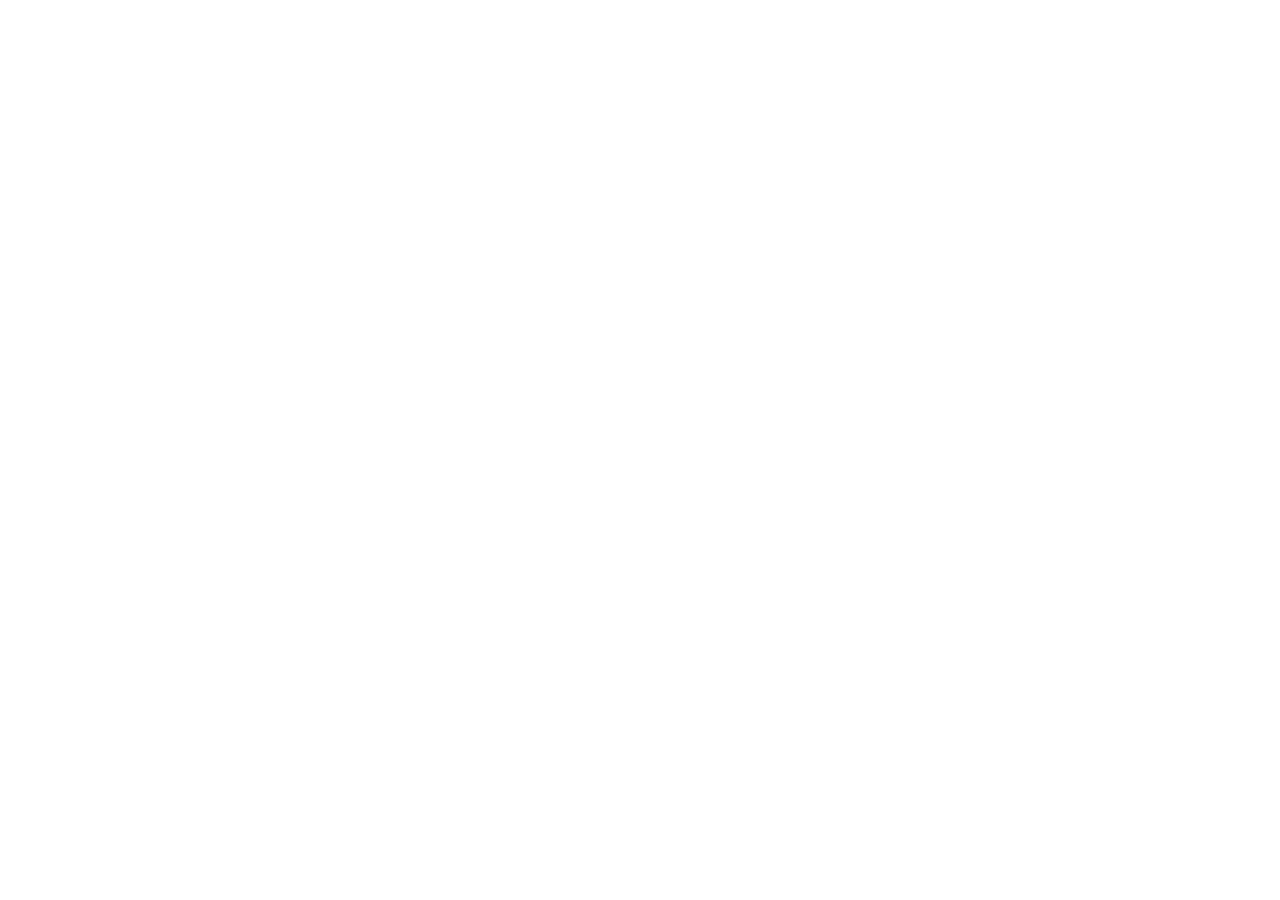
==== to_do_list/index.html @ 62708c7a "add todo project" ====
<!doctype html><html lang="en"><head><meta charset="utf-8"><link rel="shortcut icon" href="/favicon.ico"><meta name="viewport" content="width=device-width,initial-scale=1,shrink-to-fit=no"><meta name="theme-color" content="#000000"><link rel="manifest" href="/manifest.json"><title>React App</title><link href="/static/css/1.d0165e60.chunk.css" rel="stylesheet"><link href="/static/css/main.bca82470.chunk.css" rel="stylesheet"></head><body><noscript>You need to enable JavaScript to run this app.</noscript><div id="root"></div><script>!function(l){function e(e){for(var r,t,n=e[0],o=e[1],u=e[2],f=0,i=[];f<n.length;f++)t=n[f],p[t]&&i.push(p[t][0]),p[t]=0;for(r in o)Object.prototype.hasOwnProperty.call(o,r)&&(l[r]=o[r]);for(s&&s(e);i.length;)i.shift()();return c.push.apply(c,u||[]),a()}function a(){for(var e,r=0;r<c.length;r++){for(var t=c[r],n=!0,o=1;o<t.length;o++){var u=t[o];0!==p[u]&&(n=!1)}n&&(c.splice(r--,1),e=f(f.s=t[0]))}return e}var t={},p={2:0},c=[];function f(e){if(t[e])return t[e].exports;var r=t[e]={i:e,l:!1,exports:{}};return l[e].call(r.exports,r,r.exports,f),r.l=!0,r.exports}f.m=l,f.c=t,f.d=function(e,r,t){f.o(e,r)||Object.defineProperty(e,r,{enumerable:!0,get:t})},f.r=function(e){"undefined"!=typeof Symbol&&Symbol.toStringTag&&Object.defineProperty(e,Symbol.toStringTag,{value:"Module"}),Object.defineProperty(e,"__esModule",{value:!0})},f.t=function(r,e){if(1&e&&(r=f(r)),8&e)return r;if(4&e&&"object"==typeof r&&r&&r.__esModule)return r;var t=Object.create(null);if(f.r(t),Object.defineProperty(t,"default",{enumerable:!0,value:r}),2&e&&"string"!=typeof r)for(var n in r)f.d(t,n,function(e){return r[e]}.bind(null,n));return t},f.n=function(e){var r=e&&e.__esModule?function(){return e.default}:function(){return e};return f.d(r,"a",r),r},f.o=function(e,r){return Object.prototype.hasOwnProperty.call(e,r)},f.p="/";var r=window.webpackJsonp=window.webpackJsonp||[],n=r.push.bind(r);r.push=e,r=r.slice();for(var o=0;o<r.length;o++)e(r[o]);var s=n;a()}([])</script><script src="/static/js/1.0195ec8a.chunk.js"></script><script src="/static/js/main.5622afb9.chunk.js"></script></body></html>
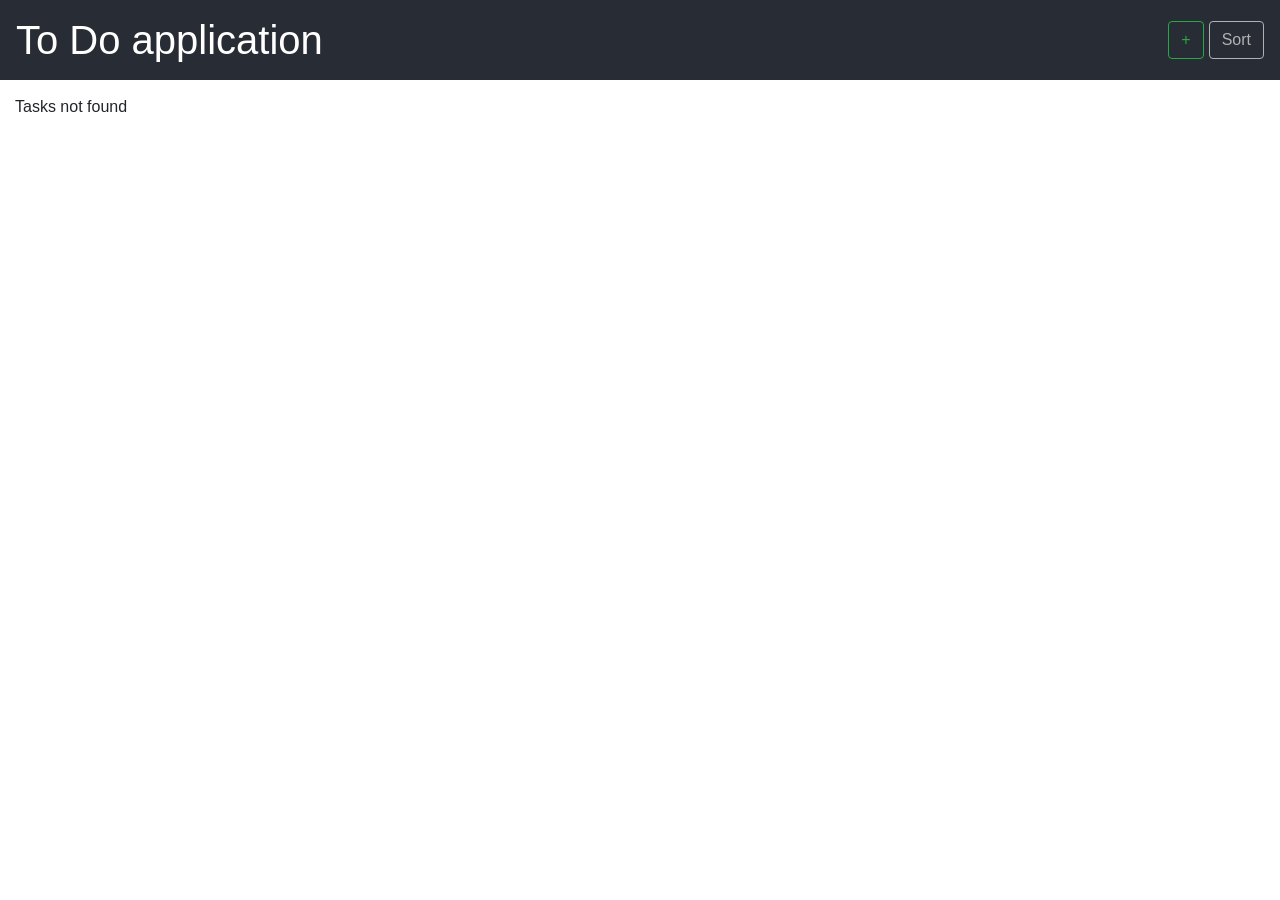
==== commit 2773e9ea: "fix" ====
--- a/to_do_list/index.html
+++ b/to_do_list/index.html
@@ -1 +1 @@
-<!doctype html><html lang="en"><head><meta charset="utf-8"><link rel="shortcut icon" href="/favicon.ico"><meta name="viewport" content="width=device-width,initial-scale=1,shrink-to-fit=no"><meta name="theme-color" content="#000000"><link rel="manifest" href="/manifest.json"><title>React App</title><link href="/static/css/1.d0165e60.chunk.css" rel="stylesheet"><link href="/static/css/main.bca82470.chunk.css" rel="stylesheet"></head><body><noscript>You need to enable JavaScript to run this app.</noscript><div id="root"></div><script>!function(l){function e(e){for(var r,t,n=e[0],o=e[1],u=e[2],f=0,i=[];f<n.length;f++)t=n[f],p[t]&&i.push(p[t][0]),p[t]=0;for(r in o)Object.prototype.hasOwnProperty.call(o,r)&&(l[r]=o[r]);for(s&&s(e);i.length;)i.shift()();return c.push.apply(c,u||[]),a()}function a(){for(var e,r=0;r<c.length;r++){for(var t=c[r],n=!0,o=1;o<t.length;o++){var u=t[o];0!==p[u]&&(n=!1)}n&&(c.splice(r--,1),e=f(f.s=t[0]))}return e}var t={},p={2:0},c=[];function f(e){if(t[e])return t[e].exports;var r=t[e]={i:e,l:!1,exports:{}};return l[e].call(r.exports,r,r.exports,f),r.l=!0,r.exports}f.m=l,f.c=t,f.d=function(e,r,t){f.o(e,r)||Object.defineProperty(e,r,{enumerable:!0,get:t})},f.r=function(e){"undefined"!=typeof Symbol&&Symbol.toStringTag&&Object.defineProperty(e,Symbol.toStringTag,{value:"Module"}),Object.defineProperty(e,"__esModule",{value:!0})},f.t=function(r,e){if(1&e&&(r=f(r)),8&e)return r;if(4&e&&"object"==typeof r&&r&&r.__esModule)return r;var t=Object.create(null);if(f.r(t),Object.defineProperty(t,"default",{enumerable:!0,value:r}),2&e&&"string"!=typeof r)for(var n in r)f.d(t,n,function(e){return r[e]}.bind(null,n));return t},f.n=function(e){var r=e&&e.__esModule?function(){return e.default}:function(){return e};return f.d(r,"a",r),r},f.o=function(e,r){return Object.prototype.hasOwnProperty.call(e,r)},f.p="/";var r=window.webpackJsonp=window.webpackJsonp||[],n=r.push.bind(r);r.push=e,r=r.slice();for(var o=0;o<r.length;o++)e(r[o]);var s=n;a()}([])</script><script src="/static/js/1.0195ec8a.chunk.js"></script><script src="/static/js/main.5622afb9.chunk.js"></script></body></html>+<!doctype html><html lang="en"><head><meta charset="utf-8"><link rel="shortcut icon" href="/favicon.ico"><meta name="viewport" content="width=device-width,initial-scale=1,shrink-to-fit=no"><meta name="theme-color" content="#000000"><link rel="manifest" href="/manifest.json"><title>React App</title><link href="static/css/1.d0165e60.chunk.css" rel="stylesheet"><link href="static/css/main.bca82470.chunk.css" rel="stylesheet"></head><body><noscript>You need to enable JavaScript to run this app.</noscript><div id="root"></div><script>!function(l){function e(e){for(var r,t,n=e[0],o=e[1],u=e[2],f=0,i=[];f<n.length;f++)t=n[f],p[t]&&i.push(p[t][0]),p[t]=0;for(r in o)Object.prototype.hasOwnProperty.call(o,r)&&(l[r]=o[r]);for(s&&s(e);i.length;)i.shift()();return c.push.apply(c,u||[]),a()}function a(){for(var e,r=0;r<c.length;r++){for(var t=c[r],n=!0,o=1;o<t.length;o++){var u=t[o];0!==p[u]&&(n=!1)}n&&(c.splice(r--,1),e=f(f.s=t[0]))}return e}var t={},p={2:0},c=[];function f(e){if(t[e])return t[e].exports;var r=t[e]={i:e,l:!1,exports:{}};return l[e].call(r.exports,r,r.exports,f),r.l=!0,r.exports}f.m=l,f.c=t,f.d=function(e,r,t){f.o(e,r)||Object.defineProperty(e,r,{enumerable:!0,get:t})},f.r=function(e){"undefined"!=typeof Symbol&&Symbol.toStringTag&&Object.defineProperty(e,Symbol.toStringTag,{value:"Module"}),Object.defineProperty(e,"__esModule",{value:!0})},f.t=function(r,e){if(1&e&&(r=f(r)),8&e)return r;if(4&e&&"object"==typeof r&&r&&r.__esModule)return r;var t=Object.create(null);if(f.r(t),Object.defineProperty(t,"default",{enumerable:!0,value:r}),2&e&&"string"!=typeof r)for(var n in r)f.d(t,n,function(e){return r[e]}.bind(null,n));return t},f.n=function(e){var r=e&&e.__esModule?function(){return e.default}:function(){return e};return f.d(r,"a",r),r},f.o=function(e,r){return Object.prototype.hasOwnProperty.call(e,r)},f.p="/";var r=window.webpackJsonp=window.webpackJsonp||[],n=r.push.bind(r);r.push=e,r=r.slice();for(var o=0;o<r.length;o++)e(r[o]);var s=n;a()}([])</script><script src="static/js/1.0195ec8a.chunk.js"></script><script src="static/js/main.5622afb9.chunk.js"></script></body></html>
--- a/to_do_list/static/css/main.bca82470.chunk.css
+++ b/to_do_list/static/css/main.bca82470.chunk.css
@@ -0,0 +1,2 @@
+.new-user{background-color:rgba(146,142,142,.1);border-bottom:1px solid rgba(40,44,51,.44);display:flex;flex-direction:column;padding:15px}.new-user button:first-child{margin-right:4px}.new-user-btn-box{text-align:right}.task-list{height:100%;max-height:100%;overflow:auto;padding:15px}.task-list h5{margin-left:10px}.task-list button.close{position:absolute;right:10px;top:5px}.task-list button.edit{background-color:initial;border:0;bottom:0;opacity:.7;position:absolute;right:5px}.task-list button.edit:hover{cursor:pointer;font-weight:700;opacity:1}.task-text{margin-left:10px}.App{height:90vh}.App-body{height:100%;max-height:100%;overflow:hidden}.App-header{background-color:#282c34;color:#fff;display:flex;justify-content:space-between;height:80px;padding:1rem}.App-header h1{max-width:60%}.App-header nav{align-items:center;display:flex}.App-header .btn:not(:first-child){margin-left:5px}body{margin:0;padding:0;font-family:-apple-system,BlinkMacSystemFont,Segoe UI,Roboto,Oxygen,Ubuntu,Cantarell,Fira Sans,Droid Sans,Helvetica Neue,sans-serif;-webkit-font-smoothing:antialiased;-moz-osx-font-smoothing:grayscale}code{font-family:source-code-pro,Menlo,Monaco,Consolas,Courier New,monospace}
+/*# sourceMappingURL=main.bca82470.chunk.css.map */
